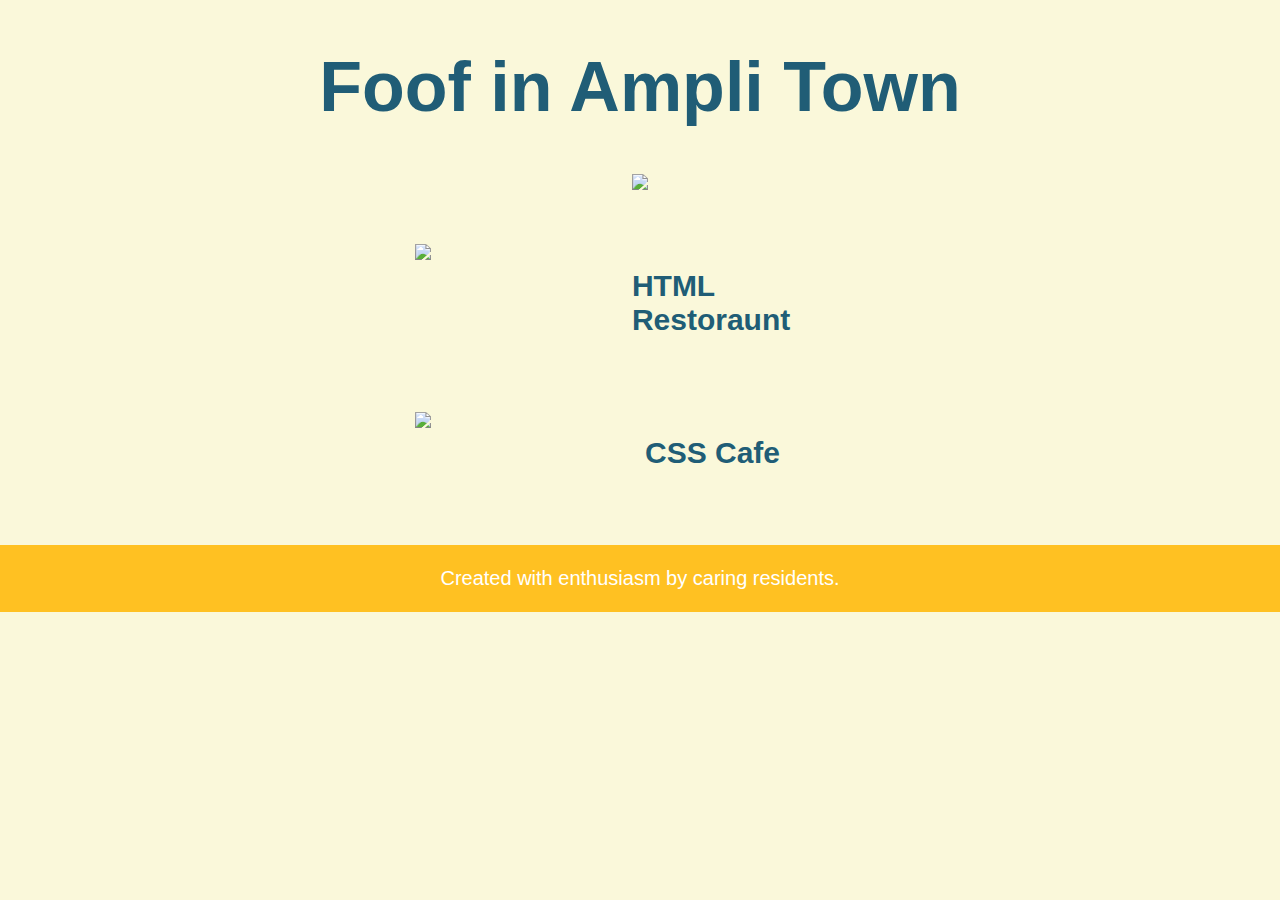
==== food.html @ 7d4333de "Initial commit" ====
<!DOCTYPE html>

<html>

 <head>

   <title> My Ampi town </title>

   <link rel="stylesheet" href="./styles.css" />

 </head>

 <body>

   <header class="primary-header">

     <h1 class="main-heading">Foof in Ampli Town</h1>

     <img class="town-preview" src="https://res.cloudinary.com/dnna0ynnm/image/upload/v1537983906/townheader.svg" />

   </header>

   <main class="primary-main">

     <section class="store-section">

       <img class="building" src="https://res.cloudinary.com/dnna0ynnm/image/upload/v1537983905/townsleep.svg" />

       <div class="store-details">

         <h2 class="category-heading">HTML Restoraunt</h2>


       </div>

     </section>

     <section class="store-section">

       <img class="building" src="https://res.cloudinary.com/dnna0ynnm/image/upload/v1537983905/townfood.svg"/>

       <div class="store-details">

         <h2 class="category-heading">CSS Cafe </h2>

       </div>

     </section>


   </main>

   <footer class="primary-footer">

     <p class="created-by">

       Created with enthusiasm by caring residents.

     </p>

   </footer>

 </body>

</html>
---- styles.css ----
body {

 margin: 0; /* eliminates margin spacing on body so that the footer color is able to fill the window */

 /* Sets the background for the entire page to a light yellow color */

 background-color: #FAF8DA;

 font-family: 'Open Sans', sans-serif; /* Font from Google Fonts */

}

/* begin header styling */

.primary-header {

 text-align: center; /* This will center the main heading and the main image */

}

.main-heading {

 font-size: 70px;

 color: #205D76;

}

.town-preview {

 width: 650px;

}

/* end header styling */

/* begin main styling */

.store-section {

 display: flex; /* Makes the content witin this element flexible */

 display: -webkit-flex; /* vendor prefix */

 margin: 50px auto; /* Adds spacing at top of all sections and then centers them */

 width: 450px; /* approximate width of each section */

}

.building {

 width: 200px;

}

.store-details { /* This is the div that contains the text */

 margin-left: 30px;

}

.category-heading {

 color: #205D76;

 font-size: 30px;

}

.store-list {

 padding-left: 15px;

 color: #FFC122; /* this will make sure the bullet points turn dark yellow! */

}

.store-name {

 margin-bottom: 10px; /* adds a bit of space at the bottom of each list item */

}

.store-link {

 color: #EA6E2F;

 font-size: 20px;

}

/* end main styling */

/* begin footer styling */

.primary-footer {

 padding: 2px;

 background-color: #FFC122;

 text-align: center;

}

.created-by {

 color: #FFFFFF;

 font-size: 20px;

}

/* end footer styling */
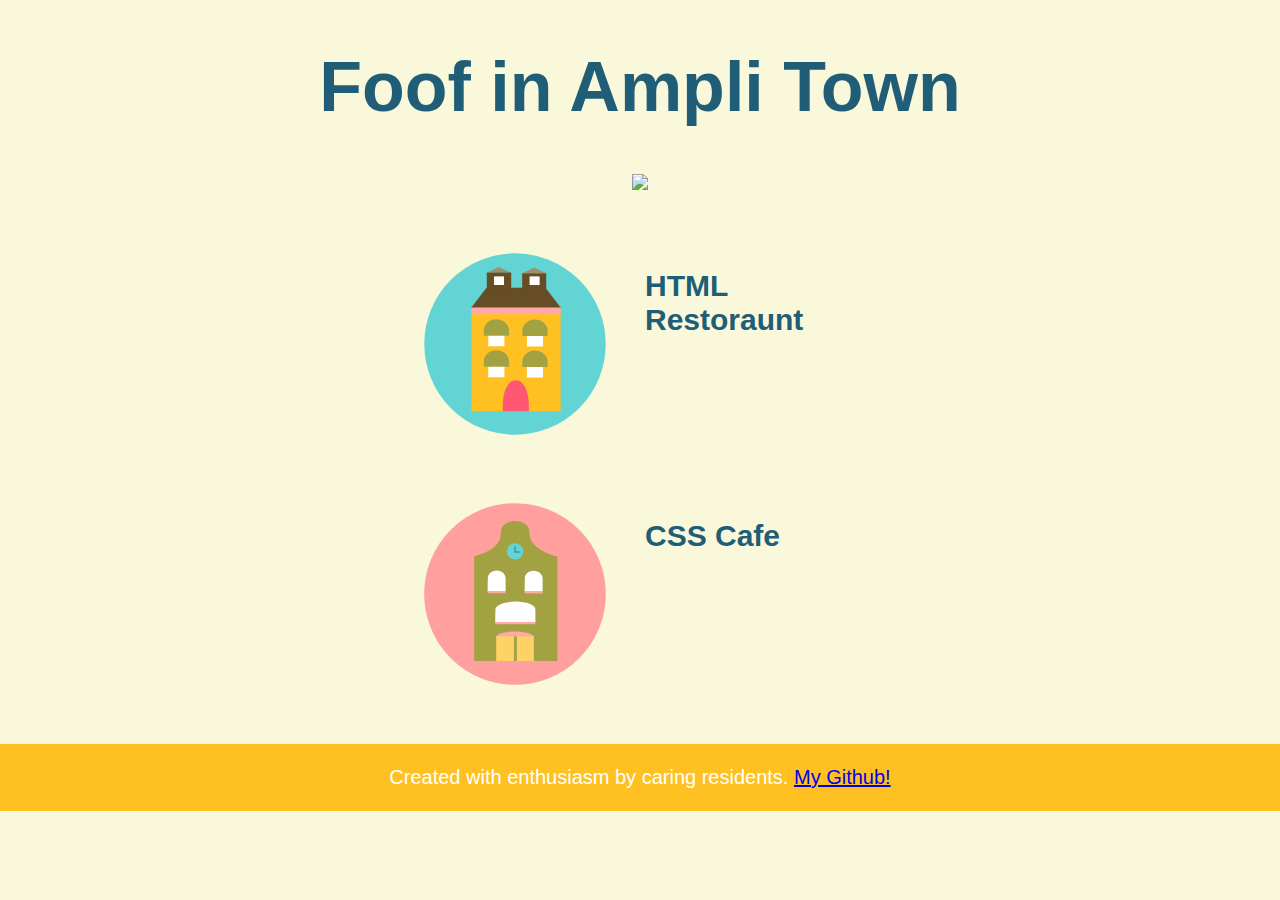
==== commit 83def220: "Links" ====
--- a/food.html
+++ b/food.html
@@ -24,7 +24,7 @@
 
      <section class="store-section">
 
-       <img class="building" src="https://res.cloudinary.com/dnna0ynnm/image/upload/v1537983905/townsleep.svg" />
+       <img class="building" src="./images/townsleep.svg" />
 
        <div class="store-details">
 
@@ -37,7 +37,7 @@
 
      <section class="store-section">
 
-       <img class="building" src="https://res.cloudinary.com/dnna0ynnm/image/upload/v1537983905/townfood.svg"/>
+       <img class="building" src="./images/townfood.svg"/>
 
        <div class="store-details">
 
@@ -55,6 +55,9 @@
      <p class="created-by">
 
        Created with enthusiasm by caring residents.
+       <a href="https://github.com/Arsen56">
+        My Github!
+       </a>
 
      </p>
 
